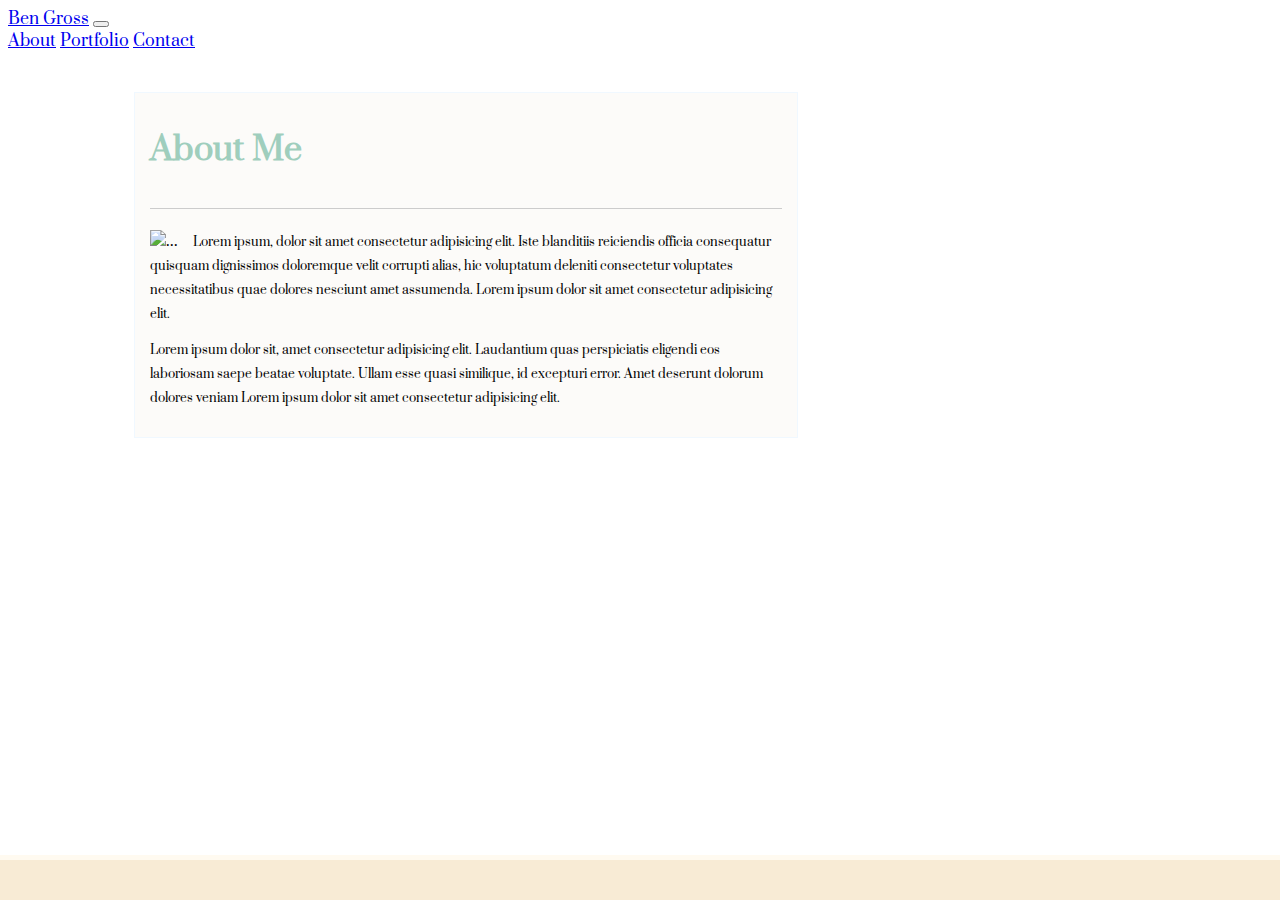
==== index.html @ b7abd70b "moved footer out of container." ====
<!DOCTYPE html>
<html lang="en">
  <head>
    <meta charset="UTF-8" />
    <meta name="viewport" content="width=device-width, initial-scale=1.0" />
    <!-- linked bootstrap and google fonts  -->
    <link
      href="https://cdn.jsdelivr.net/npm/bootstrap@5.0.0-beta1/dist/css/bootstrap.min.css"
      rel="stylesheet"
      integrity="sha384-giJF6kkoqNQ00vy+HMDP7azOuL0xtbfIcaT9wjKHr8RbDVddVHyTfAAsrekwKmP1"
      crossorigin="anonymous"
    />
    <link rel="preconnect" href="https://fonts.gstatic.com" />
    <link
      href="https://fonts.googleapis.com/css2?family=Prata&display=swap"
      rel="stylesheet"
    />
    <link rel="stylesheet" href="style.css" />
    <style></style>
    <title>Ben Gross About Me</title>
  </head>
  <body>
    <!-- added a nav bar with links portfolio and contact .html pages. Oriented items to left -->
    <nav
      style="z-index: 1"
      class="navbar navbar-expand-lg navbar-light bg-light"
    >
      <div class="container">
        <a class="navbar-brand" href="#">Ben Gross</a>
        <button
          class="navbar-toggler"
          type="button"
          data-bs-toggle="collapse"
          data-bs-target="#navbarNavAltMarkup"
          aria-controls="navbarNavAltMarkup"
          aria-expanded="false"
          aria-label="Toggle navigation"
        >
          <span class="navbar-toggler-icon"></span>
        </button>
        <div class="collapse navbar-collapse" id="navbarNavAltMarkup">
          <div style="margin-left: auto" class="navbar-nav">
            <a class="nav-link" href="index.html">About</a>
            <a class="nav-link" href="portfolio.html">Portfolio</a>
            <a class="nav-link" href="contact.html">Contact</a>
          </div>
        </div>
      </div>
    </nav>

    <!-- Made a container with row and col for about me content and styled on stylesheet-->
    <main id="About" class="container Text-Box">
      <div class="row">
        <div class="col-sm-12 col-md-12 col-lg-12">
          <h1>About Me</h1>
          <img
            id="Ben-Pic"
            src="https://scontent-lga3-2.xx.fbcdn.net/v/t31.0-8/1909372_10202070402856112_652077199_o.jpg?_nc_cat=102&ccb=2&_nc_sid=09cbfe&_nc_ohc=3vZkLDxOxr0AX-JEnT4&_nc_ht=scontent-lga3-2.xx&oh=c8e55dcaa5e289d220a9a970827c0c02&oe=601F55AF"
            class="img-thumbnail"
            alt="..."
          />
          <!-- set fonts to be fluid with box size -->
          <p #id="about-me-text">
            Lorem ipsum, dolor sit amet consectetur adipisicing elit. Iste
            blanditiis reiciendis officia consequatur quisquam dignissimos
            doloremque velit corrupti alias, hic voluptatum deleniti consectetur
            voluptates necessitatibus quae dolores nesciunt amet assumenda.
            Lorem ipsum dolor sit amet consectetur adipisicing elit.
          </p>

          <p>
            Lorem ipsum dolor sit, amet consectetur adipisicing elit. Laudantium
            quas perspiciatis eligendi eos laboriosam saepe beatae voluptate.
            Ullam esse quasi similique, id excepturi error. Amet deserunt
            dolorum dolores veniam Lorem ipsum dolor sit amet consectetur
            adipisicing elit.
          </p>
        </main>

        <!-- added footer w/ icon  -->
      </div>
    </div>
    <footer id="footer" class="footer mt-auto py-3">
      <i
        id="leaf"
        class="fab fa-pagelines position-absolute top-50 start-50 translate-middle"
      ></i>
    </footer>
    <!-- added script from font awesome and js bundle for bootstrap  -->
    <script
      src="https://kit.fontawesome.com/8d82efc966.js"
      crossorigin="anonymous"
    ></script>
    <script
      src="https://cdn.jsdelivr.net/npm/bootstrap@5.0.0-beta1/dist/js/bootstrap.bundle.min.js"
      integrity="sha384-ygbV9kiqUc6oa4msXn9868pTtWMgiQaeYH7/t7LECLbyPA2x65Kgf80OJFdroafW"
      crossorigin="anonymous"
    ></script>
  </body>
</html>
---- style.css ----
/* addded background photo */
body {
  background: url(https://cdn.nohat.cc/thumb/f/720/724e22560fa94b098e4d.jpg)
    no-repeat center center fixed;
  -webkit-background-size: cover;
  -moz-background-size: cover;
  background-size: cover;
  -o-background-size: cover;
  font-family: "Prata", serif;
}

/* styled p w/ media querie */
@media (min-width: 600px) {
  p {
    font-size: 12px;
    font-family: "Prata", serif;
    line-height: 2;
  }
}

/* A column for my about me content  */

.Text-Box {
  background-color: rgb(252, 251, 249);
  width: 50%;
  float: left;
  top: 200px;
  left: 40px;
  border: 1px solid aliceblue;
  margin-left: 10%;
  padding: 15px;
  margin-top: 40px;
  overflow: auto;
  margin-bottom: 100px;
}

/* Applied bottom boarders for headers */
h1 {
  border-bottom: 1px solid #cccccc;
  height: 80px;
  color: rgb(159, 206, 189);
  margin-top: 20px;
}

/* styled about photo  */
#Ben-Pic {
  max-width: 30%;
  border: none;
  float: left;
  margin-right: 15px;
}

/* styled footer  */
#footer {
  clear: both;
  padding: 20px;
  background-color: rgb(248, 235, 213);
  border-top: 5px solid floralwhite;
  bottom: 0px;
  left: 0px;
  width: 100%;
  margin-top: 50px;
  position: fixed;
}

/* portfolio image styles  */
#portfolio-img {
  padding: 1px;
  border-color: rgb(252, 251, 249);
  margin-bottom: 10px;
}

/* transition for images to enlarge when hover - not working right  */
#portfolio-img:hover {
  box-shadow: 4px 4px 4px;
  height: 325px;
  width: 325px;
  transition: all 500ms;
}

#leaf {
  color: rgb(248, 225, 178);
}
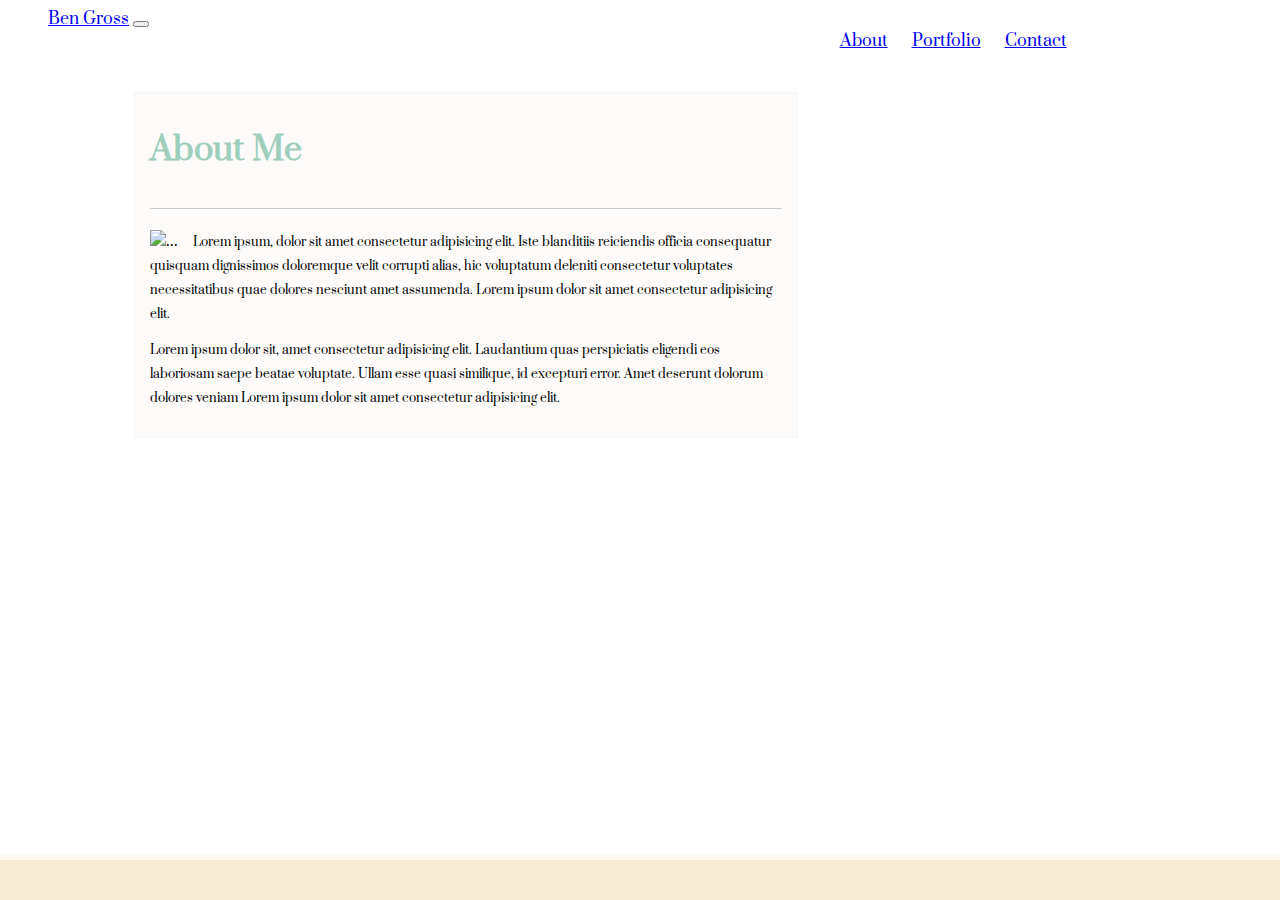
==== commit ffe559b8: "added styles to nav bar" ====
--- a/index.html
+++ b/index.html
@@ -21,33 +21,21 @@
   </head>
   <body>
     <!-- added a nav bar with links portfolio and contact .html pages. Oriented items to left -->
-    <nav
-      style="z-index: 1"
-      class="navbar navbar-expand-lg navbar-light bg-light"
-    >
-      <div class="container">
-        <a class="navbar-brand" href="#">Ben Gross</a>
-        <button
-          class="navbar-toggler"
-          type="button"
-          data-bs-toggle="collapse"
-          data-bs-target="#navbarNavAltMarkup"
-          aria-controls="navbarNavAltMarkup"
-          aria-expanded="false"
-          aria-label="Toggle navigation"
-        >
+    <nav  style="z-index: 1" class="navbar navbar-expand-lg navbar-light bg-light">
+      <div class="container-fluid">
+        <a style="margin-left: 40px;" class="navbar-brand" href="index.html">Ben Gross</a>
+        <button class="navbar-toggler" type="button" data-bs-toggle="collapse" data-bs-target="#navbarNavAltMarkup" aria-controls="navbarNavAltMarkup" aria-expanded="false" aria-label="Toggle navigation">
           <span class="navbar-toggler-icon"></span>
         </button>
         <div class="collapse navbar-collapse" id="navbarNavAltMarkup">
-          <div style="margin-left: auto" class="navbar-nav">
+          <div style="margin-left: 65%" class="navbar-nav">
             <a class="nav-link" href="index.html">About</a>
             <a class="nav-link" href="portfolio.html">Portfolio</a>
             <a class="nav-link" href="contact.html">Contact</a>
           </div>
         </div>
       </div>
-    </nav>
-
+  </nav>
     <!-- Made a container with row and col for about me content and styled on stylesheet-->
     <main id="About" class="container Text-Box">
       <div class="row">
--- a/style.css
+++ b/style.css
@@ -70,14 +70,12 @@
   margin-bottom: 10px;
 }
 
-/* transition for images to enlarge when hover - not working right  */
-#portfolio-img:hover {
-  box-shadow: 4px 4px 4px;
-  height: 325px;
-  width: 325px;
-  transition: all 500ms;
-}
-
+/* added icon to footer bar  */
 #leaf {
   color: rgb(248, 225, 178);
 }
+
+/* gave nav links margins for spacing  */
+.nav-link {
+  margin: 0px 10px;
+}
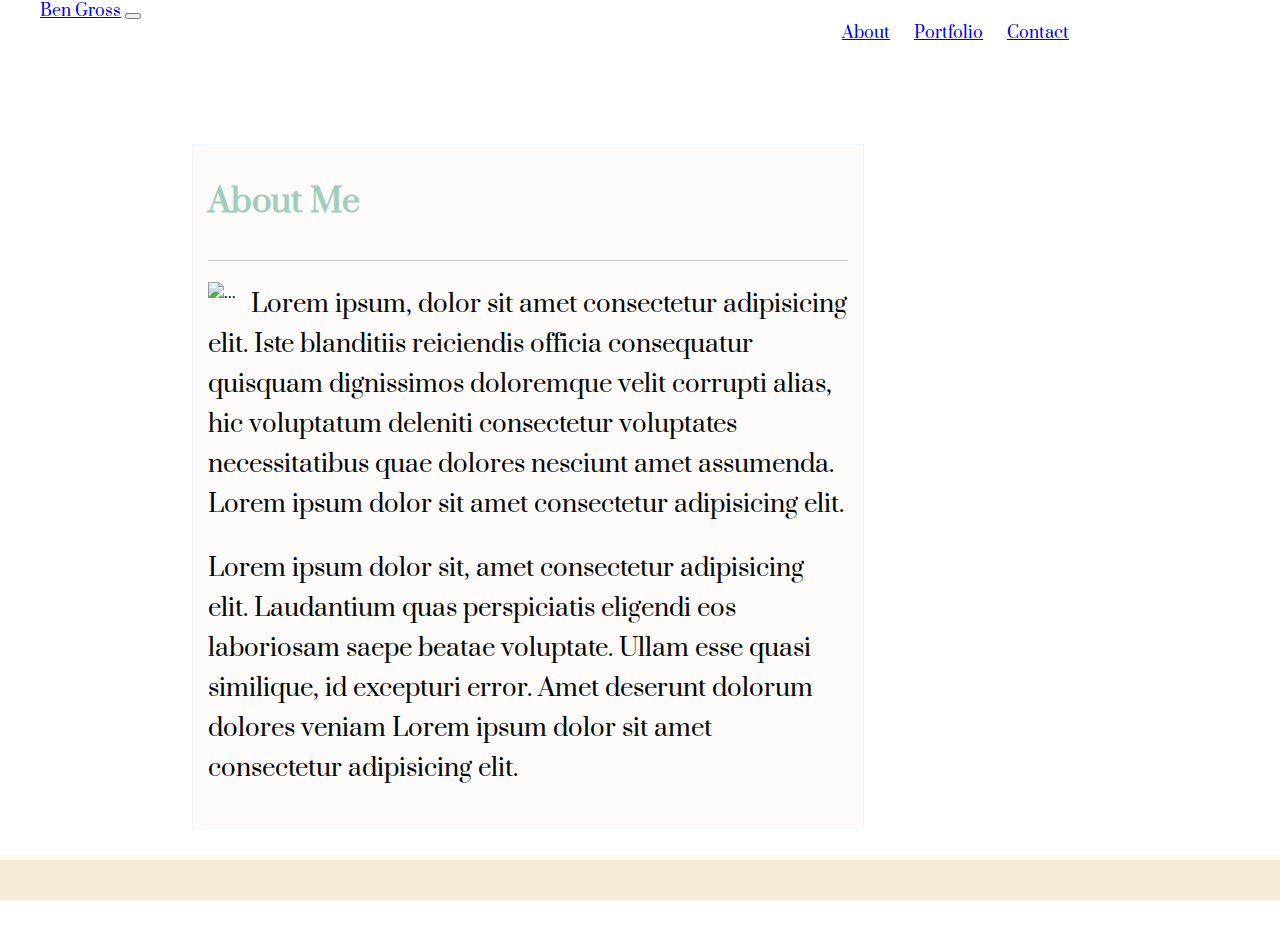
==== commit 5ae51837: "fixing errors found in html verification" ====
--- a/index.html
+++ b/index.html
@@ -48,7 +48,7 @@
             alt="..."
           />
           <!-- set fonts to be fluid with box size -->
-          <p #id="about-me-text">
+          <p>
             Lorem ipsum, dolor sit amet consectetur adipisicing elit. Iste
             blanditiis reiciendis officia consequatur quisquam dignissimos
             doloremque velit corrupti alias, hic voluptatum deleniti consectetur
@@ -63,7 +63,9 @@
             dolorum dolores veniam Lorem ipsum dolor sit amet consectetur
             adipisicing elit.
           </p>
-        </main>
+        </div>
+      </div>
+     </main>
 
         <!-- added footer w/ icon  -->
       </div>
--- a/style.css
+++ b/style.css
@@ -7,15 +7,7 @@
   background-size: cover;
   -o-background-size: cover;
   font-family: "Prata", serif;
-}
-
-/* styled p w/ media querie */
-@media (min-width: 600px) {
-  p {
-    font-size: 12px;
-    font-family: "Prata", serif;
-    line-height: 2;
-  }
+  margin: auto;
 }
 
 /* A column for my about me content  */
@@ -27,9 +19,9 @@
   top: 200px;
   left: 40px;
   border: 1px solid aliceblue;
-  margin-left: 10%;
+  margin-left: 15%;
   padding: 15px;
-  margin-top: 40px;
+  margin-top: 100px;
   overflow: auto;
   margin-bottom: 100px;
 }
@@ -79,3 +71,17 @@
 .nav-link {
   margin: 0px 10px;
 }
+
+/* styled p w/ media querie */
+@media (min-width: 600px) {
+  p {
+    font-size: 1.25 rem;
+  }
+}
+
+@media (min-width: 800px) {
+  p {
+    font-size: 1.5rem;
+    line-height: 2.5rem;
+  }
+}
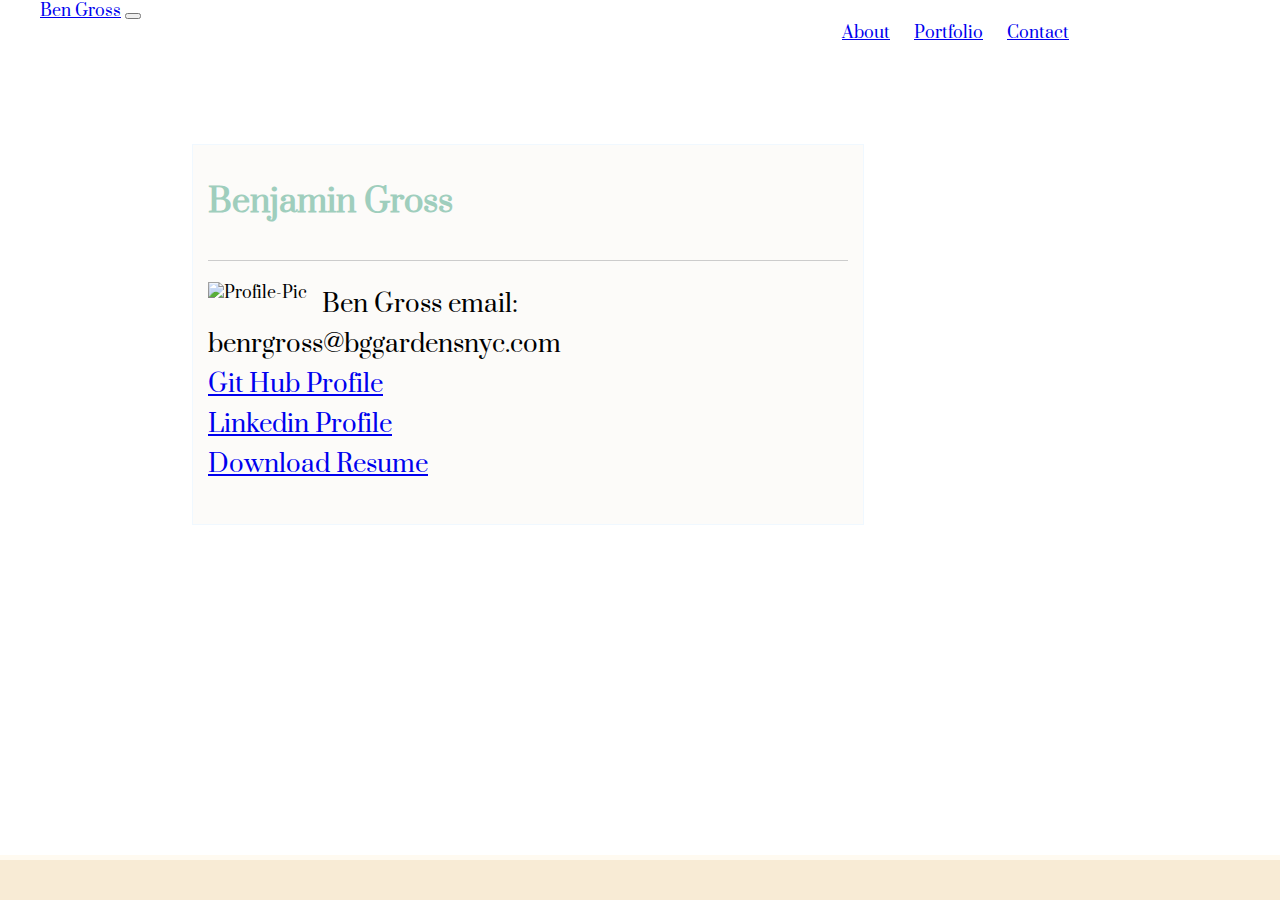
==== commit 425c4595: "commiting updates to portfolio." ====
--- a/index.html
+++ b/index.html
@@ -21,10 +21,23 @@
   </head>
   <body>
     <!-- added a nav bar with links portfolio and contact .html pages. Oriented items to left -->
-    <nav  style="z-index: 1" class="navbar navbar-expand-lg navbar-light bg-light">
+    <nav
+      style="z-index: 1"
+      class="navbar navbar-expand-lg navbar-light bg-light"
+    >
       <div class="container-fluid">
-        <a style="margin-left: 40px;" class="navbar-brand" href="index.html">Ben Gross</a>
-        <button class="navbar-toggler" type="button" data-bs-toggle="collapse" data-bs-target="#navbarNavAltMarkup" aria-controls="navbarNavAltMarkup" aria-expanded="false" aria-label="Toggle navigation">
+        <a style="margin-left: 40px" class="navbar-brand" href="index.html"
+          >Ben Gross</a
+        >
+        <button
+          class="navbar-toggler"
+          type="button"
+          data-bs-toggle="collapse"
+          data-bs-target="#navbarNavAltMarkup"
+          aria-controls="navbarNavAltMarkup"
+          aria-expanded="false"
+          aria-label="Toggle navigation"
+        >
           <span class="navbar-toggler-icon"></span>
         </button>
         <div class="collapse navbar-collapse" id="navbarNavAltMarkup">
@@ -35,41 +48,36 @@
           </div>
         </div>
       </div>
-  </nav>
+    </nav>
     <!-- Made a container with row and col for about me content and styled on stylesheet-->
     <main id="About" class="container Text-Box">
       <div class="row">
         <div class="col-sm-12 col-md-12 col-lg-12">
-          <h1>About Me</h1>
+          <h1>Benjamin Gross</h1>
           <img
             id="Ben-Pic"
             src="https://scontent-lga3-2.xx.fbcdn.net/v/t31.0-8/1909372_10202070402856112_652077199_o.jpg?_nc_cat=102&ccb=2&_nc_sid=09cbfe&_nc_ohc=3vZkLDxOxr0AX-JEnT4&_nc_ht=scontent-lga3-2.xx&oh=c8e55dcaa5e289d220a9a970827c0c02&oe=601F55AF"
             class="img-thumbnail"
-            alt="..."
+            alt="Profile-Pic"
           />
           <!-- set fonts to be fluid with box size -->
           <p>
-            Lorem ipsum, dolor sit amet consectetur adipisicing elit. Iste
-            blanditiis reiciendis officia consequatur quisquam dignissimos
-            doloremque velit corrupti alias, hic voluptatum deleniti consectetur
-            voluptates necessitatibus quae dolores nesciunt amet assumenda.
-            Lorem ipsum dolor sit amet consectetur adipisicing elit.
-          </p>
-
-          <p>
-            Lorem ipsum dolor sit, amet consectetur adipisicing elit. Laudantium
-            quas perspiciatis eligendi eos laboriosam saepe beatae voluptate.
-            Ullam esse quasi similique, id excepturi error. Amet deserunt
-            dolorum dolores veniam Lorem ipsum dolor sit amet consectetur
-            adipisicing elit.
+            Ben Gross email: benrgross@bggardensnyc.com <br />
+            <a href="https://github.com/benrgross">Git Hub Profile</a> <br />
+            <a href="https://www.linkedin.com/in/ben-gross-b5a91192/"
+              >Linkedin Profile</a
+            >
+            <br />
+            <a
+              href="https://docs.google.com/document/d/1TzAtCA1VZ-Hwla-Eu1iZZKa_YyqR0X4IuxOMIfFjS60/export?format=pdf"
+              >Download Resume</a
+            >
           </p>
         </div>
       </div>
-     </main>
+    </main>
 
-        <!-- added footer w/ icon  -->
-      </div>
-    </div>
+    <!-- added footer w/ icon  -->
     <footer id="footer" class="footer mt-auto py-3">
       <i
         id="leaf"
--- a/style.css
+++ b/style.css
@@ -11,7 +11,9 @@
 }
 
 /* A column for my about me content  */
-
+.portfolio-img:hover {
+  border: 2px solid blue;
+}
 .Text-Box {
   background-color: rgb(252, 251, 249);
   width: 50%;
@@ -26,8 +28,22 @@
   margin-bottom: 100px;
 }
 
+.gif-zoom {
+  background-color: rgb(252, 251, 249);
+  float: left;
+  top: 200px;
+  left: 40px;
+  border: 1px solid aliceblue;
+  margin-left: 15%;
+  padding: 15px;
+  margin-top: 100px;
+  overflow: auto;
+  margin-bottom: 100px;
+}
+
 /* Applied bottom boarders for headers */
-h1 {
+h1,
+h4 {
   border-bottom: 1px solid #cccccc;
   height: 80px;
   color: rgb(159, 206, 189);
@@ -56,12 +72,16 @@
 }
 
 /* portfolio image styles  */
-#portfolio-img {
+.portfolio-img {
   padding: 1px;
   border-color: rgb(252, 251, 249);
   margin-bottom: 10px;
 }
-
+/* 
+.portfolio-img:hover {
+  height: 900px;
+  width: 900px;
+} */
 /* added icon to footer bar  */
 #leaf {
   color: rgb(248, 225, 178);
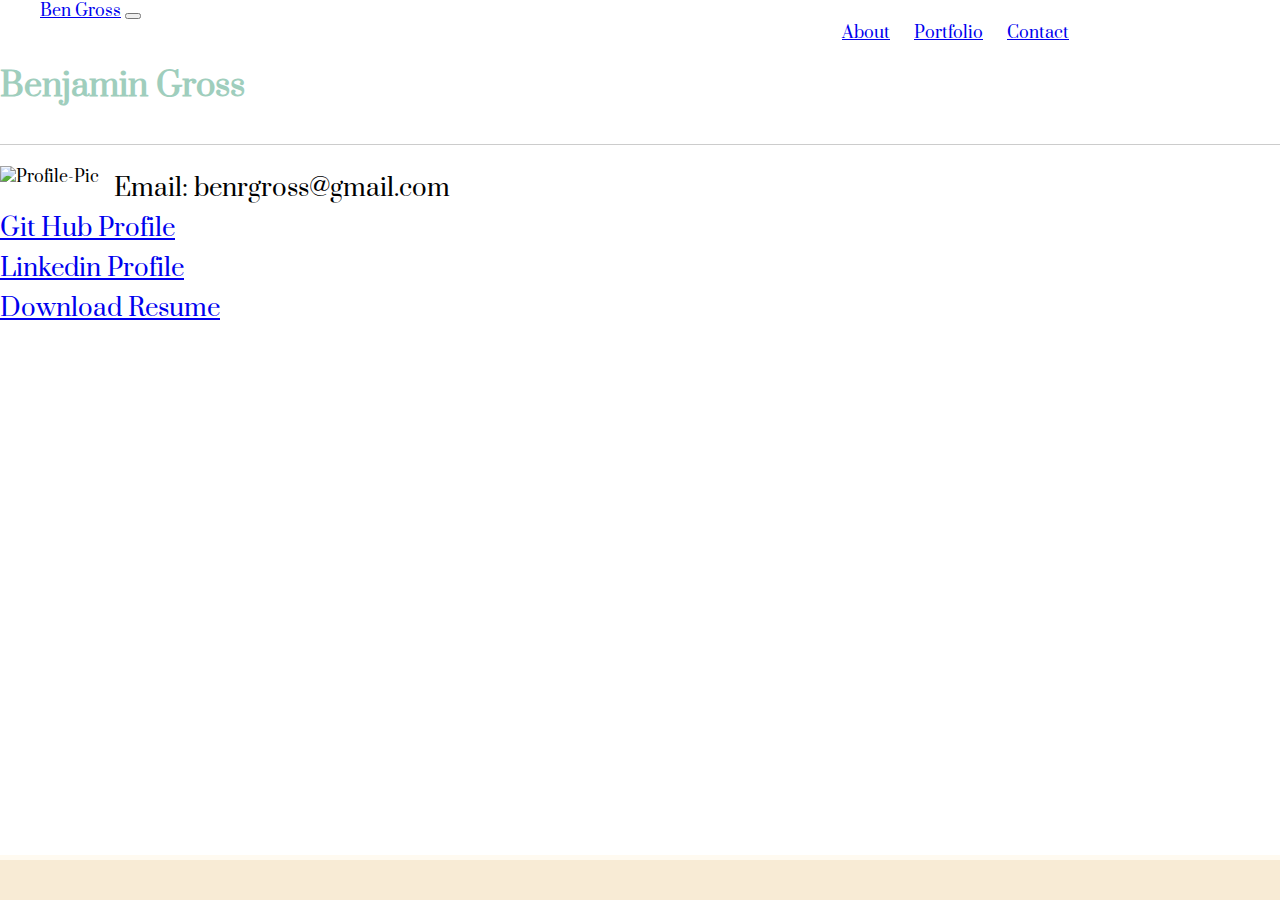
==== commit ff9ef8f0: "added burger app to portfolio." ====
--- a/index.html
+++ b/index.html
@@ -62,7 +62,7 @@
           />
           <!-- set fonts to be fluid with box size -->
           <p>
-            Ben Gross email: benrgross@bggardensnyc.com <br />
+            Email: benrgross@gmail.com <br />
             <a href="https://github.com/benrgross">Git Hub Profile</a> <br />
             <a href="https://www.linkedin.com/in/ben-gross-b5a91192/"
               >Linkedin Profile</a
--- a/style.css
+++ b/style.css
@@ -14,7 +14,7 @@
 .portfolio-img:hover {
   border: 2px solid blue;
 }
-.Text-Box {
+.text-box {
   background-color: rgb(252, 251, 249);
   width: 50%;
   float: left;
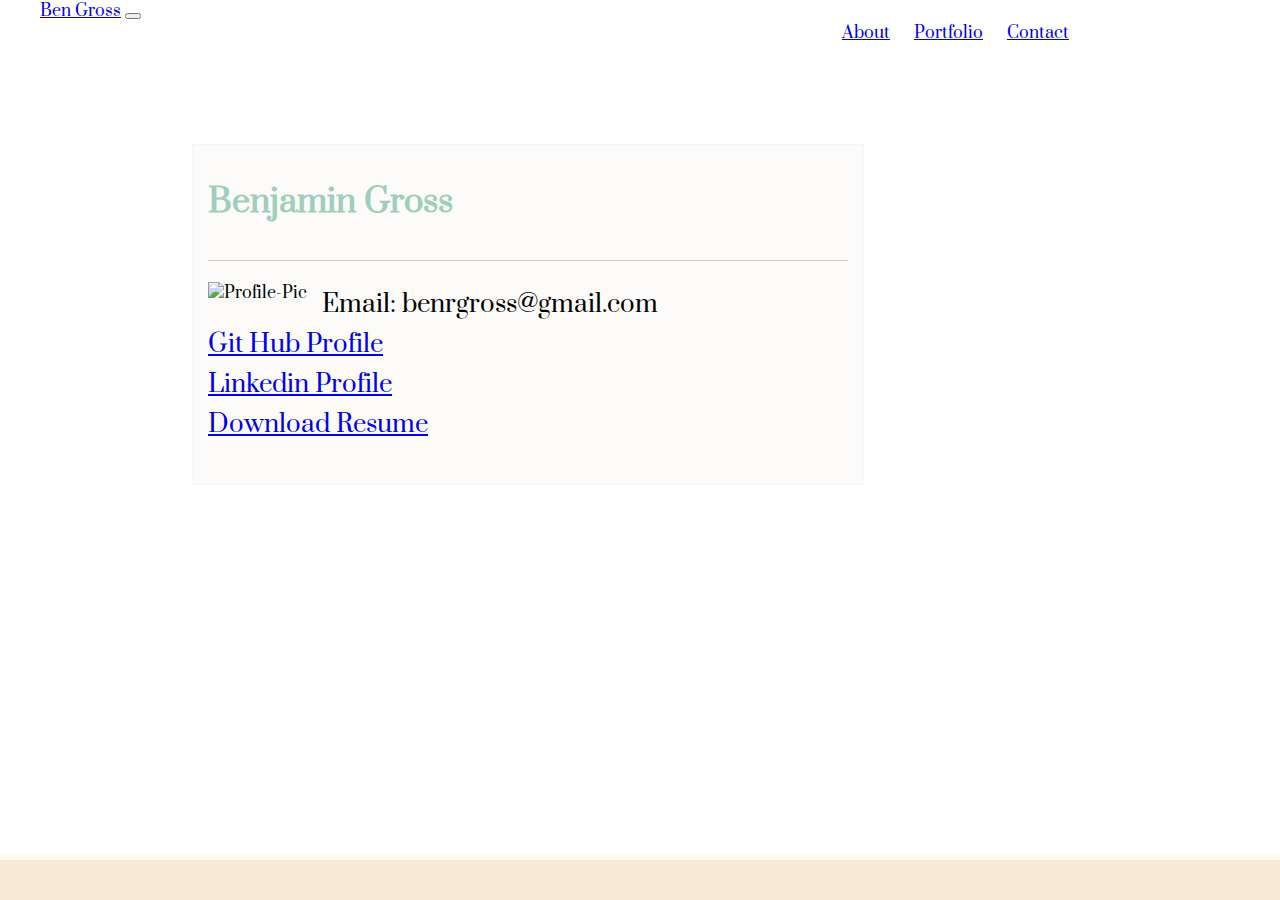
==== commit 80630445: "updated portfolio" ====
--- a/index.html
+++ b/index.html
@@ -50,13 +50,13 @@
       </div>
     </nav>
     <!-- Made a container with row and col for about me content and styled on stylesheet-->
-    <main id="About" class="container Text-Box">
+    <main id="About" class="container text-box">
       <div class="row">
         <div class="col-sm-12 col-md-12 col-lg-12">
           <h1>Benjamin Gross</h1>
           <img
-            id="Ben-Pic"
-            src="https://scontent-lga3-2.xx.fbcdn.net/v/t31.0-8/1909372_10202070402856112_652077199_o.jpg?_nc_cat=102&ccb=2&_nc_sid=09cbfe&_nc_ohc=3vZkLDxOxr0AX-JEnT4&_nc_ht=scontent-lga3-2.xx&oh=c8e55dcaa5e289d220a9a970827c0c02&oe=601F55AF"
+            id="ben-pic"
+            src="https://scontent-lga3-2.xx.fbcdn.net/v/t31.0-8/1909372_10202070402856112_652077199_o.jpg?_nc_cat=102&ccb=3&_nc_sid=09cbfe&_nc_ohc=372HNjBqmb0AX8NcSNQ&_nc_ht=scontent-lga3-2.xx&oh=797e1f6f25e88c2cc19310a08912a284&oe=605AA92F"
             class="img-thumbnail"
             alt="Profile-Pic"
           />
--- a/style.css
+++ b/style.css
@@ -51,7 +51,7 @@
 }
 
 /* styled about photo  */
-#Ben-Pic {
+#ben-pic {
   max-width: 30%;
   border: none;
   float: left;
